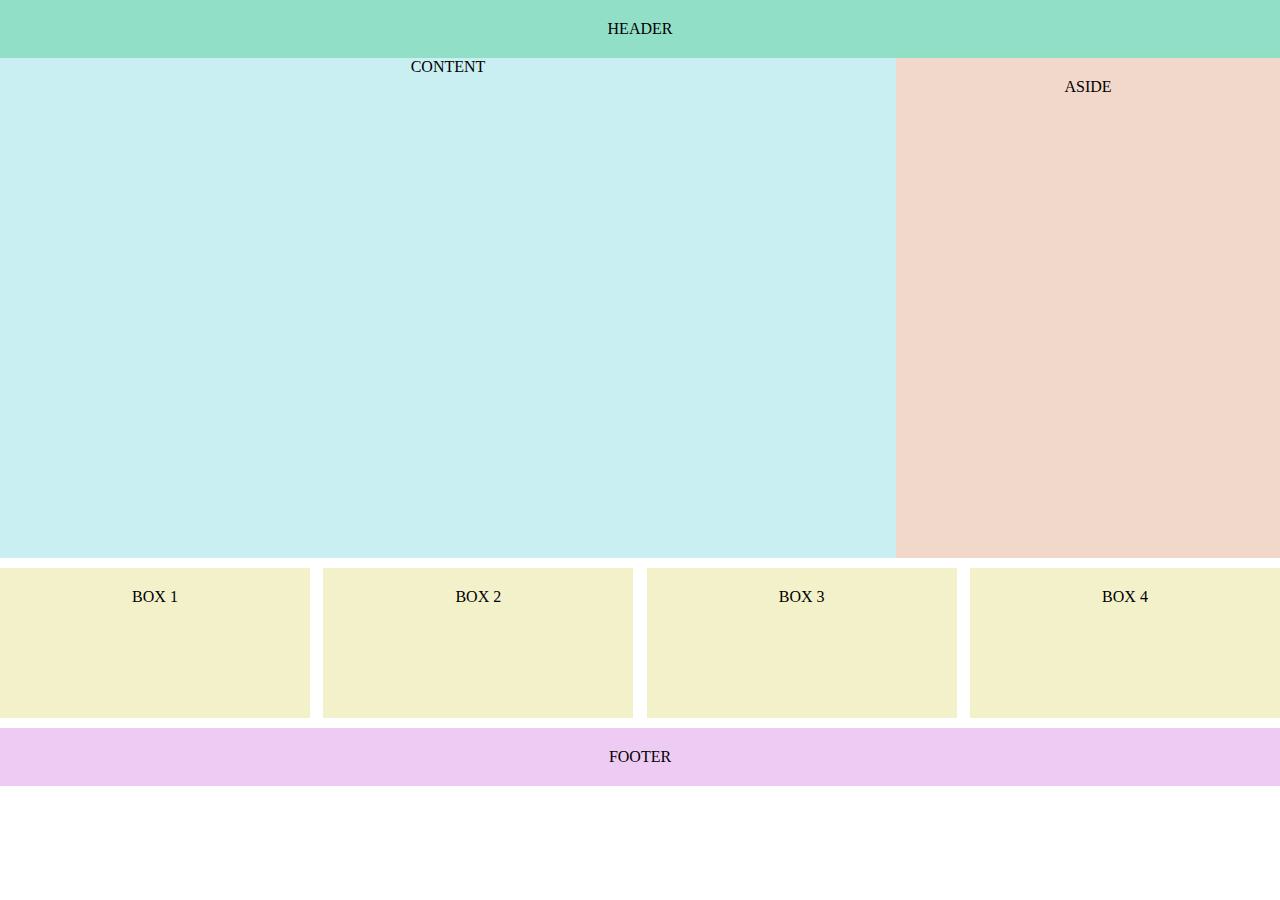
==== index.html @ f0db2f81 "homework 6" ====
<!DOCTYPE html>
<html lang="en">
<head>
    <meta charset="UTF-8">
    <meta http-equiv="X-UA-Compatible" content="IE=edge">
    <meta name="viewport" content="width=device-width, initial-scale=1.0">
    <link rel="stylesheet" href="style.css">
    <title>Bài tập buổi 6</title>
</head>
<body>
    
     <header class="element header">
        HEADER
     </header>
     <main class="main">
    <section class="element  section-one">
        <div class="content">CONTENT</div>
        <div class="aside">ASIDE</div>
        <div class="clear-both"></div>
    </section>
    <section class="element section-two">
        <div class=" box box-1">BOX 1</div>
        <div class=" box box-2">BOX 2</div>
        <div class=" box box-3">BOX 3</div>
        <div class=" box box-4">BOX 4</div>
        <div class="clear-both"></div>
    </section>
</main>
    <footer class="element footer">
        FOOTER
    </footer>

</body>
</html>
---- style.css ----
*{
    box-sizing: border-box;
    text-align: center;
    margin: 0;
}
.header{
    background: #92dfc8;
    padding: 20px;
}

.content{
    background: #caeff2;
    float: left;
    width: 70%;
    height: 500px;
    margin-left: 0;
}

.aside{
    background: #f2d8ca;
    float: right;
    padding: 20px;
    width: 30%;
    height: 500px;

}

.box{
    background: #f2f1ca;
    padding: 20px;
    height: 150px;
    margin-bottom: 10px;
    float: left;
    margin-right: calc(40px/3);
    width: calc(100%/4 - 10px);
}

.footer{
    background: #eecbf3;
    padding: 20px;

}
.clear-both{
    clear: both;
}

.section-one{
    margin-bottom: 10px;
}
.section-two .box:nth-child(4){
   margin-right: 0;
}
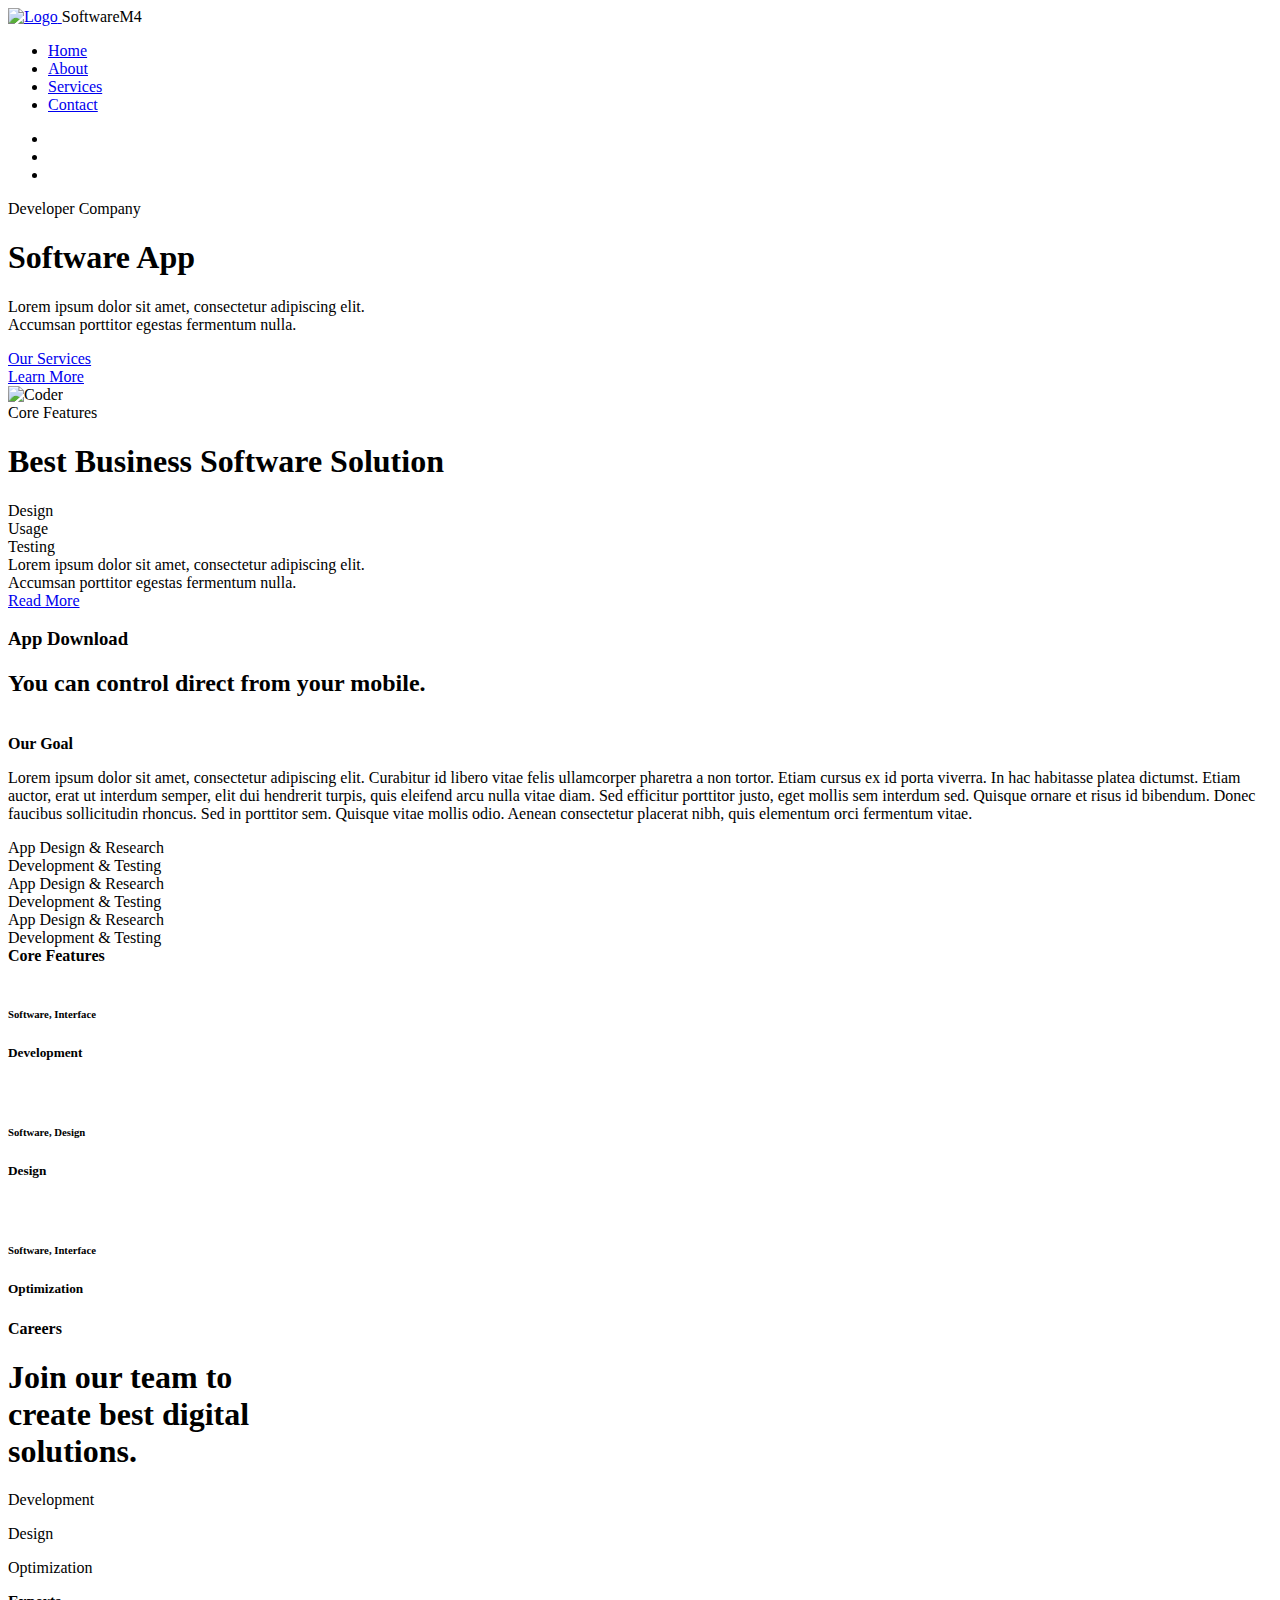
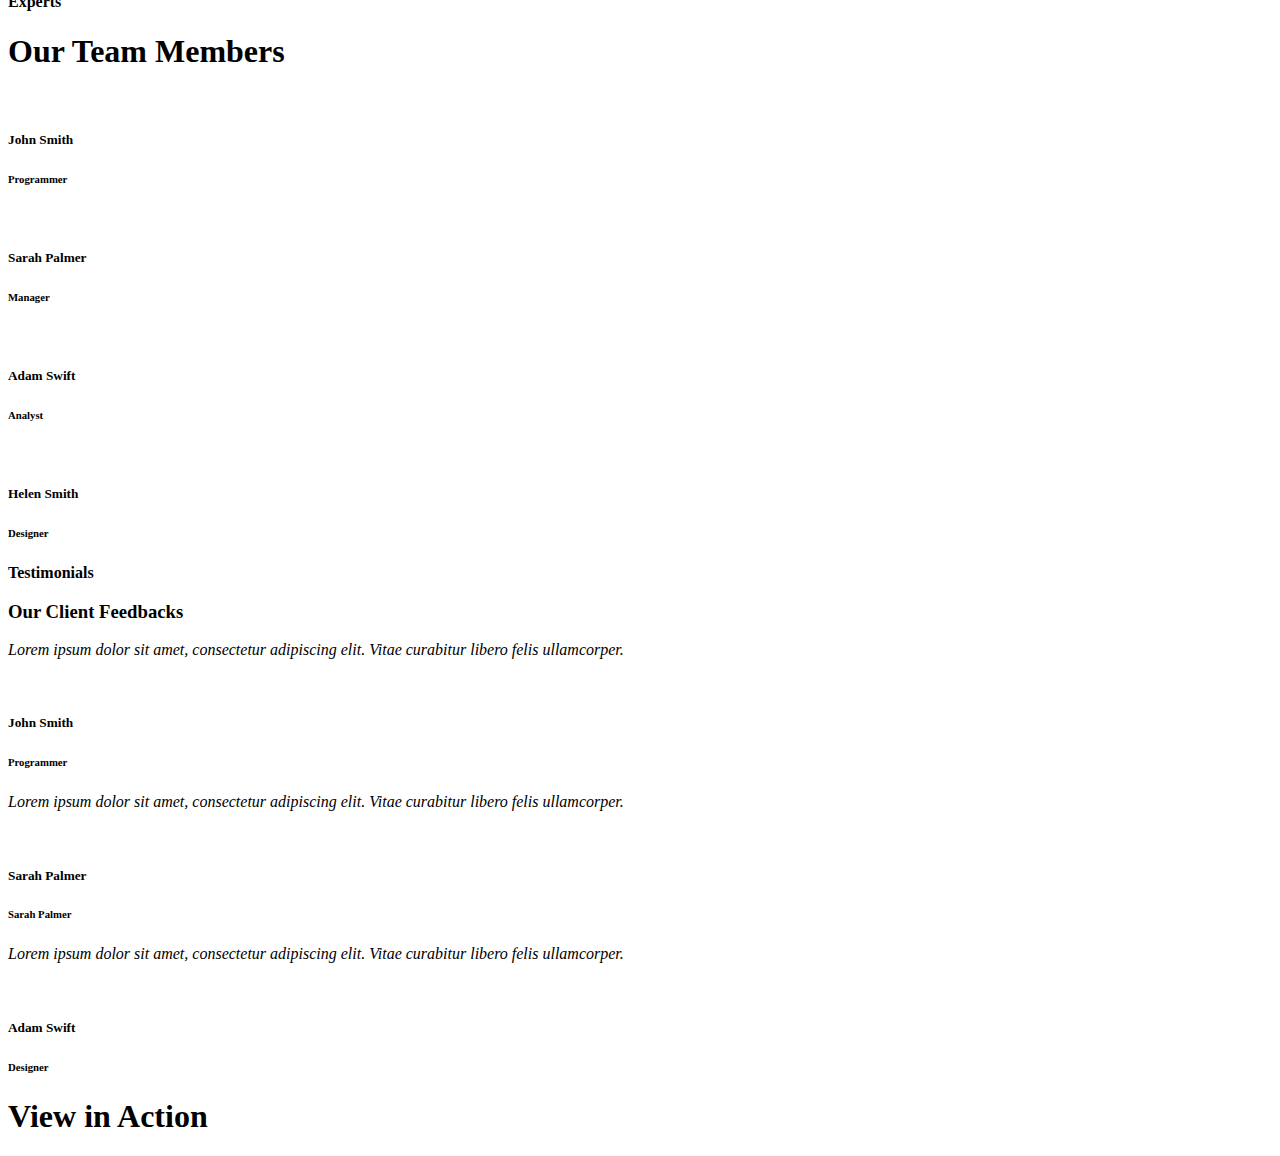
==== commit 48cd7b26: "Add files via upload" ====
--- a/index.html
+++ b/index.html
@@ -4,31 +4,470 @@
     <meta charset="UTF-8">
     <meta http-equiv="X-UA-Compatible" content="IE=edge">
     <meta name="viewport" content="width=device-width, initial-scale=1.0">
-    <link rel="stylesheet" href="style.css">
-    <title>Bài tập buổi 6</title>
+    <title>Document</title>
+
+    <link rel="stylesheet" href="https://cdnjs.cloudflare.com/ajax/libs/font-awesome/6.4.0/css/all.min.css" integrity="sha512-iecdLmaskl7CVkqkXNQ/ZH/XLlvWZOJyj7Yy7tcenmpD1ypASozpmT/E0iPtmFIB46ZmdtAc9eNBvH0H/ZpiBw==" crossorigin="anonymous" referrerpolicy="no-referrer" />
+    <link rel="stylesheet" href="https://cdnjs.cloudflare.com/ajax/libs/normalize/8.0.1/normalize.min.css" integrity="sha512-NhSC1YmyruXifcj/KFRWoC561YpHpc5Jtzgvbuzx5VozKpWvQ+4nXhPdFgmx8xqexRcpAglTj9sIBWINXa8x5w==" crossorigin="anonymous" referrerpolicy="no-referrer" />
+
+  <link rel="stylesheet" href="assets/css/base.css">
+  <link rel="stylesheet" href="assets/css/styles.css">
 </head>
 <body>
-    
-     <header class="element header">
-        HEADER
-     </header>
-     <main class="main">
-    <section class="element  section-one">
-        <div class="content">CONTENT</div>
-        <div class="aside">ASIDE</div>
-        <div class="clear-both"></div>
-    </section>
-    <section class="element section-two">
-        <div class=" box box-1">BOX 1</div>
-        <div class=" box box-2">BOX 2</div>
-        <div class=" box box-3">BOX 3</div>
-        <div class=" box box-4">BOX 4</div>
-        <div class="clear-both"></div>
-    </section>
-</main>
-    <footer class="element footer">
-        FOOTER
-    </footer>
-
+<!-- header -->
+    <header class="header">
+        <div class="header-main">
+                <div class="inner-wrap">
+                    <div class="inner-logo">
+                        <a href="index.html">
+                            <img src="https://mobirise.com/extensions/softwarem4/software-app/assets/images/logo.png" alt="Logo">
+                        </a>
+                        <span>SoftwareM4</span>
+                    </div>
+                    <div class="inner-menu">
+                        <ul>
+                            <li><a href="#">Home</a></li>
+                            <li><a href="#">About</a></li>
+                            <li><a href="#">Services</a></li>
+                            <li><a href="#">Contact</a></li>
+                        </ul>
+                    </div>
+                    <div class="inner-social">
+                        <ul>
+                            <li><a href="#" target="_blank"><i class="fa-brands fa-facebook-f"></i></a></li>
+                            <li><a href="#" target="_blank"><i class="fa-brands fa-twitter"></i></a></li>
+                            <li><a href="#" target="_blank"><i class="fa-brands fa-instagram"></i></a></li>
+                        </ul>
+                    </div>
+                </div>
+        </div>
+    </header>
+<!-- end header -->
+
+<!-- section 1 -->
+    <div class="section-one">
+     <div class="background-image">
+        </div>
+     <div class="container">
+        <div class="inner-wrap">
+          <div class="inner-content">
+              <span class="inner-title_small">
+                  Developer Company
+              </span>
+            <h1 class="inner-title">
+              Software App
+            </h1>
+            <p class="inner-desc">
+              Lorem ipsum dolor sit amet, consectetur adipiscing elit. 
+              <br> Accumsan porttitor egestas fermentum nulla.
+            </p>
+            <div class="inner-list">
+              <div class="inner-item">
+                  <a href="https://mobiri.se/" class="button button-one">Our Services</a>
+              </div>
+              <div class="inner-item">
+                  <a href="https://mobiri.se/" class="button button-two">Learn More</a>
+              </div>
+            </div>
+          </div>
+          <div class="inner-right"></div>
+      </div>
+   </div>
+</div>
+<!--end section 1 -->
+
+<!-- section 2 -->
+         <div class="section-two">
+            <div class="container">
+                <div class="inner-left">
+                    <div class="picture">
+                         <img src="https://mobirise.com/extensions/softwarem4/software-app/assets/images/features1.jpg" alt="Coder">
+                    </div>
+                </div>
+                <div class="inner-right">
+                    <div class="inner-wrap">
+                        <div class="inner-content">
+                            <div class="inner-title">
+                                <span>Core Features</span>
+                            </div>
+                            <div class="inner-title_big">
+                                <h1>Best Business Software Solution
+                                </h1>
+                            </div>
+                            <div class="inner-icon">
+                                <div class="design">
+                                    <i class="fa-solid fa-palette"></i>
+                                    <span>Design</span>
+                                </div>
+                                <div class="usage">
+                                    <i class="fa-regular fa-hand-pointer"></i>
+                                    <span>Usage</span>
+                                </div>
+                                <div class="testing">
+                                    <i class="fa-solid fa-user-group"></i>
+                                    <span>Testing</span>
+                                </div>
+                            </div>
+                            <div class="inner-desc">
+                                Lorem ipsum dolor sit amet, consectetur adipiscing elit. 
+                                <br>Accumsan porttitor egestas fermentum nulla.
+                            </div>
+                            <div class="inner-button">
+                                <a href="https://mobiri.se/" class="button-one">Read More</a>
+                            </div>
+                        </div>
+                    </div>
+                </div>
+            </div>
+         </div>
+
+<!-- end section 2 -->
+
+<!-- Section 3 -->
+<div class="section-three">
+    <div class="container">
+      <div class="inner-wrap">
+        <div class="inner-content">
+          <div class="box-head">
+            <h3 class="inner-sub-title">
+              App Download
+            </h3>
+            <h2 class="inner-title">
+              You can control direct from your mobile.
+            </h2>
+          </div>
+        </div>
+        <div class="inner-image">
+          <img src="https://mobirise.com/extensions/softwarem4/software-app/assets/images/features2.jpg" alt="">
+        </div>
+      </div>
+    </div>
+  </div>
+  <!-- End Section 3 -->
+
+<!-- section 4 -->
+<div class="section-four">
+    <div class="container">
+        <div class="inner-wrap">
+            <div class="inner-content">
+                <div class="inner-title">
+                    <strong>Our Goal</strong>
+                </div>
+                <div class="inner-desc">
+                    <p>Lorem ipsum dolor sit amet, consectetur adipiscing elit. Curabitur id libero vitae felis ullamcorper pharetra a non tortor. Etiam cursus ex id porta viverra. In hac habitasse platea dictumst. Etiam auctor, erat ut interdum semper, elit dui hendrerit turpis, quis eleifend arcu nulla vitae diam. Sed efficitur porttitor justo, eget mollis sem interdum sed. Quisque ornare et risus id bibendum. Donec faucibus sollicitudin rhoncus.
+                         Sed in porttitor sem. Quisque vitae mollis odio. Aenean consectetur placerat nibh, quis elementum orci fermentum vitae.</p>
+            </div>
+            <div class="inner-icon">
+                <div class="one">
+                <div class="icon first-element">
+                    <i class="fa-solid fa-check"></i>
+                    <span>App Design & Research</span>
+                </div>
+                <div class="icon second-element">
+                    <i class="fa-solid fa-check"></i>
+                    <span>Development & Testing</span>
+                </div>
+            </div>
+            <div class="two">
+                <div class="icon third-element">
+                    <i class="fa-solid fa-check"></i>
+                    <span>App Design & Research</span>
+                </div>
+                <div class="icon four-element">
+                    <i class="fa-solid fa-check"></i>
+                    <span>Development & Testing</span>
+                </div>
+            </div>
+            <div class="three">
+                <div class="icon five-element">
+                    <i class="fa-solid fa-check"></i>
+                    <span>App Design & Research</span>
+                </div>
+                <div class="icon six-element">
+                    <i class="fa-solid fa-check"></i>
+                    <span>Development & Testing</span>
+                </div>
+            </div>
+            </div>
+        </div>
+    </div>
+</div>
+<!-- end section 4 -->
+
+<!-- section 5 -->
+<div class="section-five">
+    <div class="container">
+            <div class="inner-head">
+                <strong>Core Features</strong>
+            </div>
+            <div class="inner-container">
+             <div class="inner-wrap">
+                <div class="inner-img">
+                    <img src="https://mobirise.com/extensions/softwarem4/software-app/assets/images/features1.jpg" alt="">
+                    <span class="icon">
+                        <i class="fa-solid fa-arrow-right"></i>
+                    </span>
+                </div>
+                <div class="inner-content">
+                     <h6 class="inner-sbutitle">
+                        <strong>Software, Interface</strong>
+                     </h6>
+                     <h5 class="item-title">
+                        <strong>Development</strong>
+                     </h5>
+                </div>
+        </div>
+             <div class="inner-wrap">
+                <div class="inner-img">
+                    <img src="https://mobirise.com/extensions/softwarem4/software-app/assets/images/features2.jpg" alt="">
+                    <span class="icon">
+                        <i class="fa-solid fa-arrow-right"></i>
+                    </span>
+                </div>
+                <div class="inner-content">
+                     <h6 class="inner-sbutitle">
+                        <strong>Software, Design</strong>
+                     </h6>
+                     <h5 class="item-title">
+                        <strong>Design</strong>
+                     </h5>
+                </div>
+        </div>
+             <div class="inner-wrap">
+                <div class="inner-img">
+                    <img src="https://mobirise.com/extensions/softwarem4/software-app/assets/images/features3.jpg" alt="">
+                    <span class="icon">
+                        <i class="fa-solid fa-arrow-right"></i>
+                    </span>
+                </div>
+                <div class="inner-content">
+                     <h6 class="inner-sbutitle">
+                        <strong>Software, Interface</strong>
+                     </h6>
+                     <h5 class="item-title">
+                        <strong>Optimization</strong>
+                     </h5>
+                </div>
+            </div>
+        </div>
+    </div>
+</div>
+<!-- end section 5 -->
+
+<!-- section 6 -->
+<div class="section-six">
+    <div class="container">
+        <div class="inner-wrapper">
+            <div class="inner-left">
+                <div class="inner-title">
+                    <strong>Careers</strong>
+                </div>
+                <h1 class="inner-heading">
+                    <strong>Join our team to 
+                        <br>
+                        create best digital
+                        <br>
+                        solutions.</strong>
+                </h1>
+            </div>
+            <div class="inner-right">
+                <div class="button ">
+                    <div class="icon">
+                        <i class="fa-solid fa-gear"></i>
+                        <p>Development</p>
+                    </div>
+                    <div class="icon-1">
+                        <i class="fa-solid fa-arrow-right"></i>
+                    </div>
+                </div>
+                <div class="button ">
+                    <div class="icon">
+                        <i class="fa-solid fa-palette"></i> 
+                        <p>Design</p>
+                    </div>
+                    <div class="icon-1">
+                        <i class="fa-solid fa-arrow-right"></i></div>
+                </div>
+                <div class="button ">
+                    <div class="icon">
+                        <i class="fa-solid fa-box"></i>
+                        <p>Optimization</p>
+                    </div>
+                    <div class="icon-1">
+                        <i class="fa-solid fa-arrow-right"></i>
+                    </div>
+                </div>
+            </div>
+        </div>
+    </div>
+</div>
+<!--end section 6 -->
+
+<!--section 7 -->
+<div class="section-seven">
+    <div class="container">
+        <div class="inner-wrapper"> 
+            <div class="inner-subtile">
+                <strong>Experts</strong>
+            </div>
+            <div class="inner-heading">
+                <h1>Our Team Members</h1>
+            </div>
+        </div>
+        <div class="inner-list">
+        <div class="inner-card">
+            <div class="inner-image">
+                <img src="https://mobirise.com/extensions/softwarem4/software-app/assets/images/team1.jpg" alt="">
+            </div>
+            <div class="inner-content">
+                <h5 class="inner-name">
+                    <strong>John Smith</strong>
+                </h5>
+                <h6 class="inner-major">Programmer</h6>
+                <div class="inner-social">
+                                <a href="https://www.facebook.com/Mobirise/" target="_blank"><i class="fa-brands fa-facebook-f"></i></a>
+                                <a href="https://twitter.com/mobirise" target="_blank"><i class="fa-brands fa-twitter"></i></a>
+                                <a href="https://www.instagram.com/mobirise/" target="_blank"><i class="fa-brands fa-instagram"></i></a>
+                </div>
+            </div>
+        </div>
+        <div class="inner-card">
+            <div class="inner-image">
+                <img src="https://mobirise.com/extensions/softwarem4/software-app/assets/images/team2.jpg" alt="">
+            </div>
+            <div class="inner-content">
+                <h5 class="inner-name">
+                    <strong>Sarah Palmer</strong>
+                </h5>
+                <h6 class="inner-major">Manager</h6>
+                <div class="inner-social">
+                                <a href="https://www.facebook.com/Mobirise/" target="_blank"><i class="fa-brands fa-facebook-f"></i></a>
+                                <a href="https://twitter.com/mobirise" target="_blank"><i class="fa-brands fa-twitter"></i></a>
+                                <a href="https://www.instagram.com/mobirise/" target="_blank"><i class="fa-brands fa-instagram"></i></a>
+                </div>
+            </div>
+        </div>
+        <div class="inner-card">
+            <div class="inner-image">
+                <img src="https://mobirise.com/extensions/softwarem4/software-app/assets/images/team3.jpg" alt="">
+            </div>
+            <div class="inner-content">
+                <h5 class="inner-name">
+                    <strong>Adam Swift</strong>
+                </h5>
+                <h6 class="inner-major">Analyst</h6>
+                <div class="inner-social">
+                                <a href="https://www.facebook.com/Mobirise/" target="_blank"><i class="fa-brands fa-facebook-f"></i></a>
+                                <a href="https://twitter.com/mobirise" target="_blank"><i class="fa-brands fa-twitter"></i></a>
+                                <a href="https://www.instagram.com/mobirise/" target="_blank"><i class="fa-brands fa-instagram"></i></a>   
+                </div>
+            </div>
+        </div>
+        <div class="inner-card">
+            <div class="inner-image">
+                <img src="https://mobirise.com/extensions/softwarem4/software-app/assets/images/team4.jpg" alt="">
+            </div>
+            <div class="inner-content">
+                <h5 class="inner-name">
+                    <strong>Helen Smith</strong>
+                </h5>
+                <h6 class="inner-major">Designer</h6>
+                <div class="inner-social"> 
+                                <a href="https://www.facebook.com/Mobirise/" target="_blank"><i class="fa-brands fa-facebook-f"></i></a>
+                                <a href="https://twitter.com/mobirise" target="_blank"><i class="fa-brands fa-twitter"></i></a>
+                                <a href="https://www.instagram.com/mobirise/" target="_blank"><i class="fa-brands fa-instagram"></i></a>
+                </div>
+            </div>
+        </div>
+    </div>
+    </div>
+</div>
+<!--end section 7 -->
+
+<!-- section 8 -->
+
+<!--end section 8 -->
+
+<!-- section 9 -->
+<div class="section-nine">
+    <div class="container">
+        <div class="inner-heading">
+        <span class="inner-subtitle">
+            <strong>Testimonials</strong>
+            </span>
+            <h3 class="inner-title">
+                <strong>Our Client Feedbacks</strong>
+            </h3>
+        </div>
+        <div class="inner-wrapper">
+            <div class="inner-card">
+                <p class="inner-feedback">
+                    <em>Lorem ipsum dolor sit amet, consectetur adipiscing elit. Vitae curabitur libero felis ullamcorper.
+                    </em>
+                </p>
+                    <div class="inner-people">
+                        <span class="inner-icon">
+                        <!-- <i class="fa-solid fa-quote-right"></i> -->
+                    </span>
+                    <div class="inner-image">
+                        <img src="https://mobirise.com/extensions/softwarem4/software-app/assets/images/team1.jpg" alt="">
+                    </div>
+                    <div class="inner-content_feedback">
+                        <h5>John Smith</h5>
+                        <h6>Programmer</h6>
+                    </div>
+                    </div>
+              <div></div>
+            </div>
+            
+            <div class="inner-card">
+                <p class="inner-feedback">
+                    <em>Lorem ipsum dolor sit amet, consectetur adipiscing elit. Vitae curabitur libero felis ullamcorper.
+                    </em>
+                </p>
+                    <div class="inner-people">
+                        <span class="inner-icon">
+                        <!-- <i class="fa-solid fa-quote-right"></i> -->
+                    </span>
+                    <div class="inner-image">
+                        <img src="https://mobirise.com/extensions/softwarem4/software-app/assets/images/team2.jpg" alt="">
+                    </div>
+                    <div class="inner-content_feedback">
+                        <h5>Sarah Palmer</h5>
+                        <h6>Sarah Palmer</h6>
+                    </div>
+                    </div>
+              
+            </div>
+            <div class="inner-card">
+                <p class="inner-feedback">
+                    <em>Lorem ipsum dolor sit amet, consectetur adipiscing elit. Vitae curabitur libero felis ullamcorper.
+                    </em>
+                </p>
+                    <div class="inner-people">
+                        <span class="inner-icon">
+                        <!-- <i class="fa-solid fa-quote-right"></i> -->
+                    </span>
+                    <div class="inner-image">
+                        <img src="https://mobirise.com/extensions/softwarem4/software-app/assets/images/team3.jpg" alt="">                    </div>
+                    <div class="inner-content_feedback">
+                        <h5>Adam Swift</h5>
+                        <h6>Designer</h6>
+                    </div>
+                    </div>
+            </div>
+        </div>
+    </div>
+</div>
+<!-- end section 9 -->
+
+<!--  section 10 -->
+<div class="section-ten">
+    <div class="container">
+        <div class="inner-heading">
+            <h1>View in Action</h1>
+        </div>
+    </div>
+</div>
+<!-- end section 10 -->
 </body>
 </html>